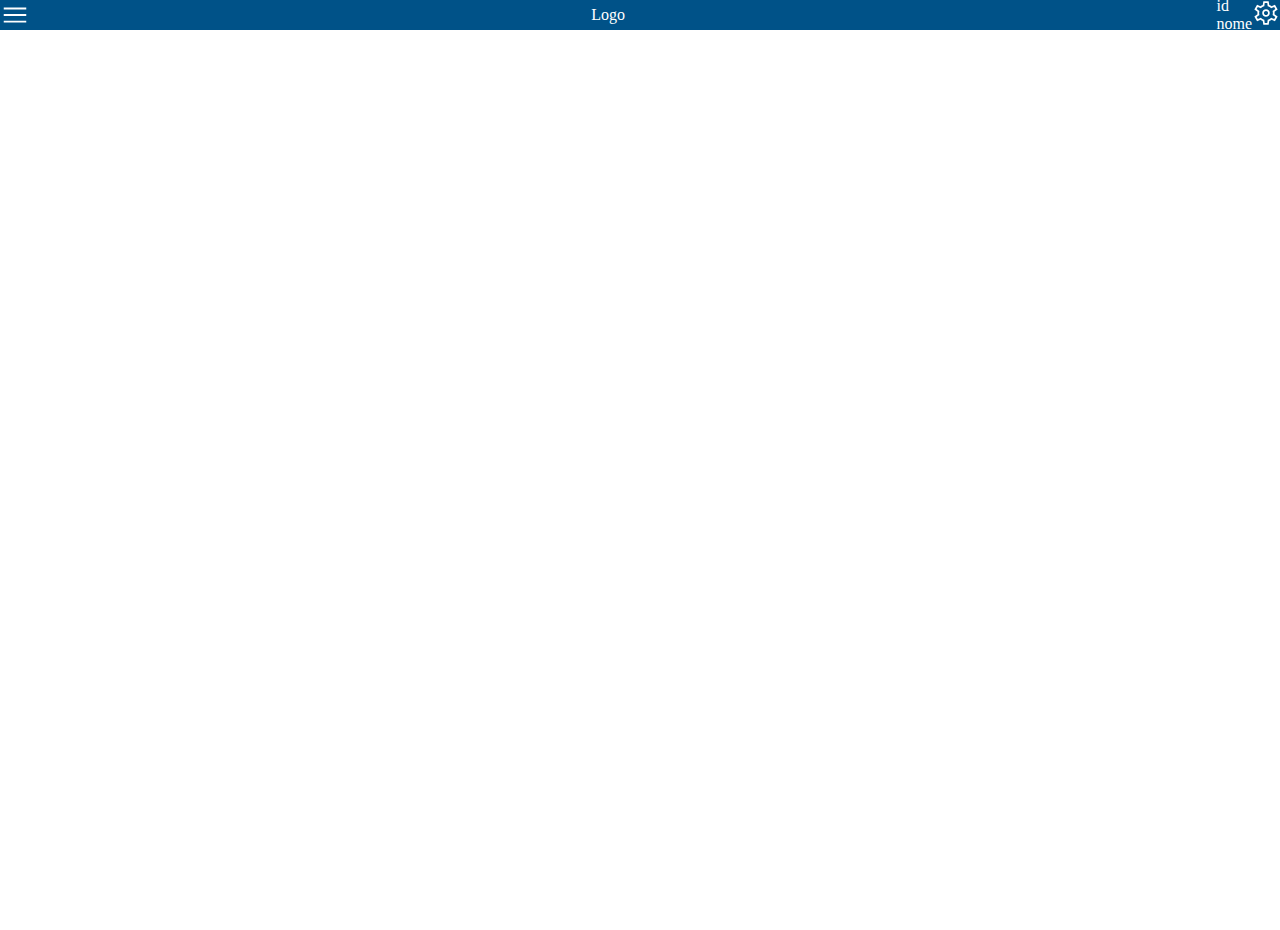
==== backoffice/index.html @ fe5abf9b "feature create movimentacao produtos" ====
<!DOCTYPE html>
<html lang="pt-br">

<head>
    <meta charset="UTF-8">
    <meta name="viewport" content="width=device-width, initial-scale=1.0">
    <title>Estoque - BackOffice</title>
    <link rel="stylesheet" type="text/css" href="../estoque_geral.css">
    <link rel="stylesheet" type="text/css" href="index.css">

</head>

<body>

    <div id="menuPrincipal" class="menuPrincipal ocultar">
        <div class="menuItens">
            <a href="./colaboradores/colaboradores.html" target="fprincipal" class="btn_menuItem">Pessoas</a>
            <a href="./fornecedores/fornecedores.html" target="fprincipal" class="btn_menuItem">Fornecedores</a>
            <a href="./produtos/produtos.html" target="fprincipal" class="btn_menuItem">Produtos</a>
            <a href="#" class="btn_menuItem">devanderson</a>
            <a href="#" class="btn_menuItem">devanderson</a>
        </div>
        <div>
            <img src="../imagens/menu.svg" id="btn_menuPrincipal" class="btn_menuPrincipal">
        </div>
    </div>

    <!-- <section class="container">
        <div class="box"></div>
    </section> -->

    <div id="topo" class="topo">
        <div></div>
        <div id="logo" class="logo">Logo</div>
        <div id="config" class="config">
            <div>
                <div>id</div>
                <div>nome</div>
            </div>
            <div>
                <img src="../imagens/setting.svg" id="btn_config" class="btn_config">
            </div>
        </div>
    </div>

    <div id="principal" class="principal">
        <iframe name="fprincipal" class="fprincipal" frameborder="0"></iframe>
    </div>
    <!-- <script src="https://cdn.jsdelivr.net/npm/gsap@3.12.2/dist/gsap.min.js"></script> -->
    <script src="../estoque_geral.js" type="module"></script>
    <script src="index.js" type="module"></script>
</body>

</html>
---- estoque_geral.css ----
* {
    margin: 0px;
    padding: 0px;
    /* box-sizing: border-box; */
}

:root {
    --azul-principal: #005288;
    --fundo-janela: #ccc;
}

body {
    overflow: hidden;
}

.menuPrincipal {
    position: absolute;
    top: 0px;
    left: 0px;
    display: flex;
    justify-content: flex-start;
    align-items: flex-start;
    width: 240px;
    height: 100vh;
    transition: all .2s;
}

.esconderElemento {
    display: none !important;
}

.ocultar {
    left: -190px !important;
    transition: all .2s;
}

.menuItens {
    display: flex;
    justify-content: flex-start;
    align-items: center;
    flex-direction: column;
    background-color: #ccc;
    height: 100%;
}

.btn_menuItem {
    cursor: pointer;
    margin: 5px;
    padding: 5px 15px;
    width: 150px;
    border: none;
    border-radius: 5px;
    text-decoration: none;
    color: #000;
    background-color: #888;
    text-align: center;
    color: #fff;
}

.btn_menuPrincipal {
    cursor: pointer;
    border: none;
    width: 30px;

}

.principal {
    display: flex;
    justify-content: flex-start;
    align-items: flex-start;
    width: 100%;
    height: 100vh;
}

.fprincipal {
    width: 100%;
    height: 100%;
    border: none;
    ;
}

.btn_menuPrincipal img {
    width: inherit;
}

/* formatação de grids */
.areaGrid {
    display: flex;
    justify-content: center;
    align-items: flex-start;
    width: 100%;
    max-height: calc(100vh - 160px);
    overflow-y: auto;

}

.grid {
    display: flex;
    justify-content: center;
    align-items: center;
    flex-direction: column;
}

.tituloGrid {
    display: flex;
    justify-content: center;
    align-items: center;
    flex-direction: row;
    background-color: var(--azul-principal);
    color: #fff;
}

.colunaTituloGrid {
    display: flex;
    justify-content: center;
    align-items: center;
}

.dadosGrid {
    display: flex;
    justify-content: flex-start;
    align-items: flex-start;
    flex-direction: column;
}

.linhaGrid {
    display: flex;
    justify-content: center;
    align-items: center;
    flex-direction: row;
    width: 100%;
}

.linhaGrid:nth-child(even) {
    background-color: #eee;
}

.linhaGrid:nth-child(odd) {
    background-color: #ccc;
}

.linhaGrid:hover {
    background-color: #0ac !important;
    color: #fff !important;
}

.ocultarLinhaGrid {
    display: none !important;
}

.colunaLinhaGrid {
    display: flex;
    justify-content: center;
    align-items: center;
}

.icone_op {
    width: 25px;
    cursor: pointer;
}

/*  */

/* topo janela */
.topoJanela {
    display: flex;
    justify-content: space-between;
    align-items: center;
    margin: 10px 0px 10px 0px;
}

.btn_mainoper {
    background-color: var(--azul-principal);
    border-radius: 100px;
    cursor: pointer;
    width: 40px;
}

/* ---------- */

/* janela novo */
.popup {
    display: flex;
    justify-content: center;
    align-items: center;
    background-color: rgba(0, 0, 0, 0.75);
    position: absolute;
    top: 0px;
    left: 0px;
    width: 100%;
    height: 100vh;


}

.janelaPopup {
    display: flex;
    justify-content: flex-start;
    align-items: flex-start;
    flex-direction: column;
    width: 50%;
}

.tituloPopup {
    display: flex;
    justify-content: space-between;
    align-items: center;
    color: #fff;
    background-color: var(--azul-principal);
    padding: 5px;
    border-radius: 5px 5px 0px 0px;
    width: 100%;
}

.corpoPopup {
    display: flex;
    justify-content: flex-start;
    align-items: flex-start;
    flex-direction: column;
    background-color: var(--fundo-janela);
    width: 100%;
    padding: 5px;
}

.rodapePopup {
    display: flex;
    justify-content: space-around;
    align-items: flex-start;
    background-color: var(--azul-principal);
    border-radius: 0px 0px 5px 5px;
    padding: 5px;
    width: 100%
}

.btn_janelaoper {
    width: 30px;
    cursor: pointer;
}

.btn_comandoPopup {
    background-color: #012d4b;
    border: none;
    color: #fff;
    padding: 5px;
    border-radius: 5px;
    cursor: pointer;
    text-transform: uppercase;
}

.campoForm {
    display: flex;
    justify-content: flex-start;
    align-items: flex-start;
    flex-direction: column;
    box-sizing: border-box;
    width: 100%;
}

.campoForm2 {
    display: flex;
    justify-content: center;
    align-items: flex-start;
    flex-direction: row;
    box-sizing: border-box;
    width: 100%;
    background-color: #ccc;
    padding: 5px;
    border-radius: 5px;
}

.campoForm input,
.campoForm select {
    padding: 5px;
    border-radius: 5px;
    border: none;
    width: 100%;
    box-sizing: border-box;
    background-color: #fff;
    margin-bottom: 5px;
}

.inputFiltragem {
    border: 3px solid #888 !important;

}

.campoFiltragem {
    width: 300px;
}

.campoRadio {
    display: flex;
    justify-content: flex-start;
    align-items: center;
    flex-direction: row;
}

.filtragem {
    display: flex;
    justify-content: center;
    align-items: center;
}

.ocultarPopup {
    display: none !important;
}

.telefones {
    display: flex;
    justify-content: flex-start;
    align-items: flex-start;
    flex-direction: row;
    flex-wrap: wrap;
    background-color: #fff;

}

.tel {
    display: flex;
    justify-content: flex-start;
    align-items: flex-start;
    flex-direction: row;
    margin: 5px;
}

.numTel {
    background-color: #c9c9c9 !important;
    padding: 5px;
    border-radius: 5px 0px 0px 5px !important;
    border: 5px;
    width: 100px !important;
}

.delTel {
    background-color: #ee6a6a !important;
    padding: 5px;
    border-radius: 0px 5px 5px 0px !important;
    border: 5px;
    width: 18.5px !important;
    cursor: pointer;
}

/* ------------- */
.container {
    display: flex;
    align-items: center;
    justify-content: center;
}

.box {
    display: flex;
    justify-content: center;
    align-items: center;
    width: 25px;
    height: 25px;
    background-color: green;
}

/* cxmsg */
.cxmsg_fundo {
    position: fixed;
    top: 0px;
    left: 0px;
    width: 100%;
    height: 100vh;
    display: flex;
    margin: auto;
    align-items: center;
    justify-content: center;
    background-color: rgba(0, 0, 0, 0.75);
    z-index: 1000;
}

.cxmsg {
    width: 400px;
}

.titulo_cxmsg {
    display: flex;
    justify-content: space-between;
    align-items: center;
    background-color: #00f;
    color: #fff;
    border-radius: 10px 10px 0px 0px;
    padding: 5px;
}

.corpo_cxmsg {
    display: flex;
    justify-content: flex-start;
    align-items: center;
    background-color: #aaa;
    color: #000;
    padding: 5px;
    padding: 20px 5px;


}

.rodape_cxmsg {
    display: flex;
    justify-content: space-around;
    align-items: center;
    padding: 5px;
    background-color: #555;
    border-radius: 0px 0px 10px 10px;

}

.btn_fechar_cxmsg {
    display: flex;
    justify-content: center;
    align-items: center;
    background-color: #f00;
    width: 20px;
    cursor: pointer;
    border-radius: 5px;
}

.btn_cxmsg {
    background-color: #aaa;
    width: 100px;
    cursor: pointer;
    border-radius: 5px;
    padding: 5px;
    text-transform: uppercase;
    border: none;
}

/*  */
---- backoffice/index.css ----
.topo {
    display: flex;
    justify-content: space-between;
    align-items: center;
    background-color: var(--azul-principal);
    color: #fff;
    height: 30px;
}

.logo {
    display: flex;
    justify-content: center;
    align-items: center;
}

.config {
    display: flex;
    justify-content: center;
    align-items: center;
}
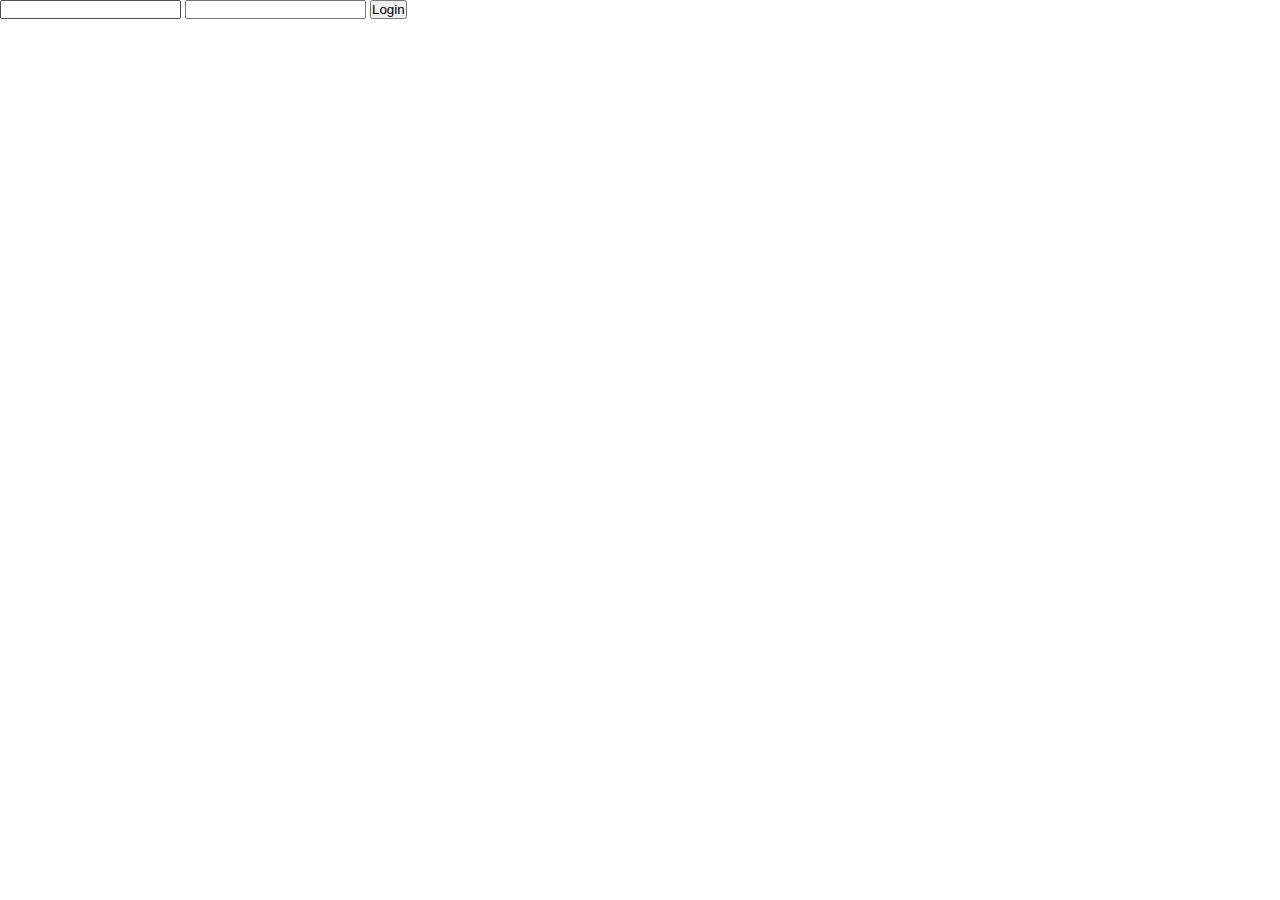
==== commit 640330c9: "feature create login access" ====
--- a/backoffice/index.html
+++ b/backoffice/index.html
@@ -11,42 +11,13 @@
 </head>
 
 <body>
-
-    <div id="menuPrincipal" class="menuPrincipal ocultar">
-        <div class="menuItens">
-            <a href="./colaboradores/colaboradores.html" target="fprincipal" class="btn_menuItem">Pessoas</a>
-            <a href="./fornecedores/fornecedores.html" target="fprincipal" class="btn_menuItem">Fornecedores</a>
-            <a href="./produtos/produtos.html" target="fprincipal" class="btn_menuItem">Produtos</a>
-            <a href="#" class="btn_menuItem">devanderson</a>
-            <a href="#" class="btn_menuItem">devanderson</a>
-        </div>
-        <div>
-            <img src="../imagens/menu.svg" id="btn_menuPrincipal" class="btn_menuPrincipal">
-        </div>
+    <div id="login">
+        <input type="text" id="f_username" class="f_username">
+        <input type="text" id="f_senha" class="f_senha">
+        <button id="btn_login">Login</button>
     </div>
 
-    <!-- <section class="container">
-        <div class="box"></div>
-    </section> -->
 
-    <div id="topo" class="topo">
-        <div></div>
-        <div id="logo" class="logo">Logo</div>
-        <div id="config" class="config">
-            <div>
-                <div>id</div>
-                <div>nome</div>
-            </div>
-            <div>
-                <img src="../imagens/setting.svg" id="btn_config" class="btn_config">
-            </div>
-        </div>
-    </div>
-
-    <div id="principal" class="principal">
-        <iframe name="fprincipal" class="fprincipal" frameborder="0"></iframe>
-    </div>
-    <!-- <script src="https://cdn.jsdelivr.net/npm/gsap@3.12.2/dist/gsap.min.js"></script> -->
     <script src="../estoque_geral.js" type="module"></script>
     <script src="index.js" type="module"></script>
 </body>
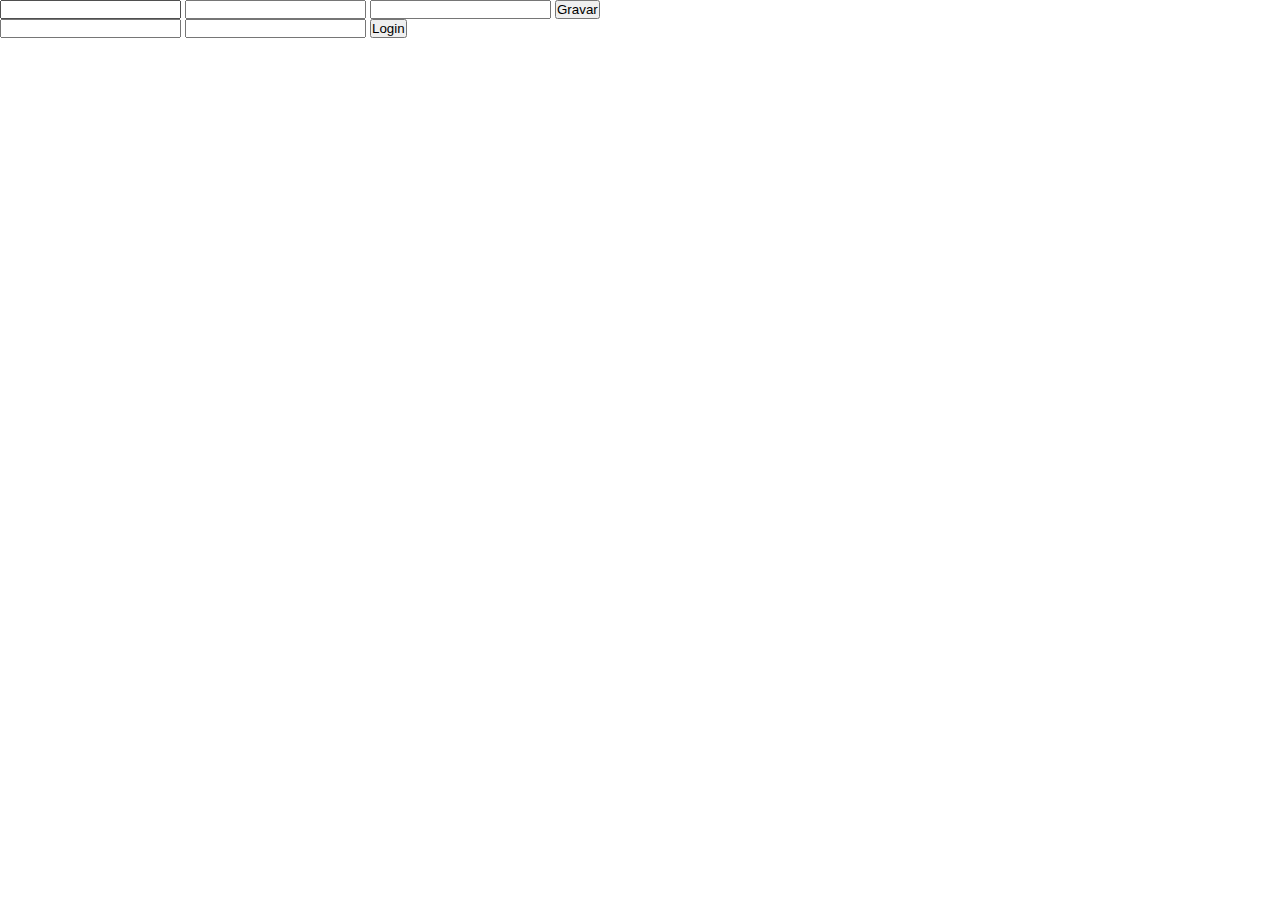
==== commit e2003a3a: "feature add login" ====
--- a/backoffice/index.html
+++ b/backoffice/index.html
@@ -11,8 +11,17 @@
 </head>
 
 <body>
+    <div id="primeiroAcesso">
+        <input type="email" id="f_email" class="f_email">
+
+        <input type="text" id="f_senha1" class="f_senha1">
+        <input type="text" id="f_senha2" class="f_senha2">
+        <button id="btn_gravarSenha">Gravar</button>
+
+    </div>
+
     <div id="login">
-        <input type="text" id="f_username" class="f_username">
+        <input type="email" id="f_email" class="f_email">
         <input type="text" id="f_senha" class="f_senha">
         <button id="btn_login">Login</button>
     </div>
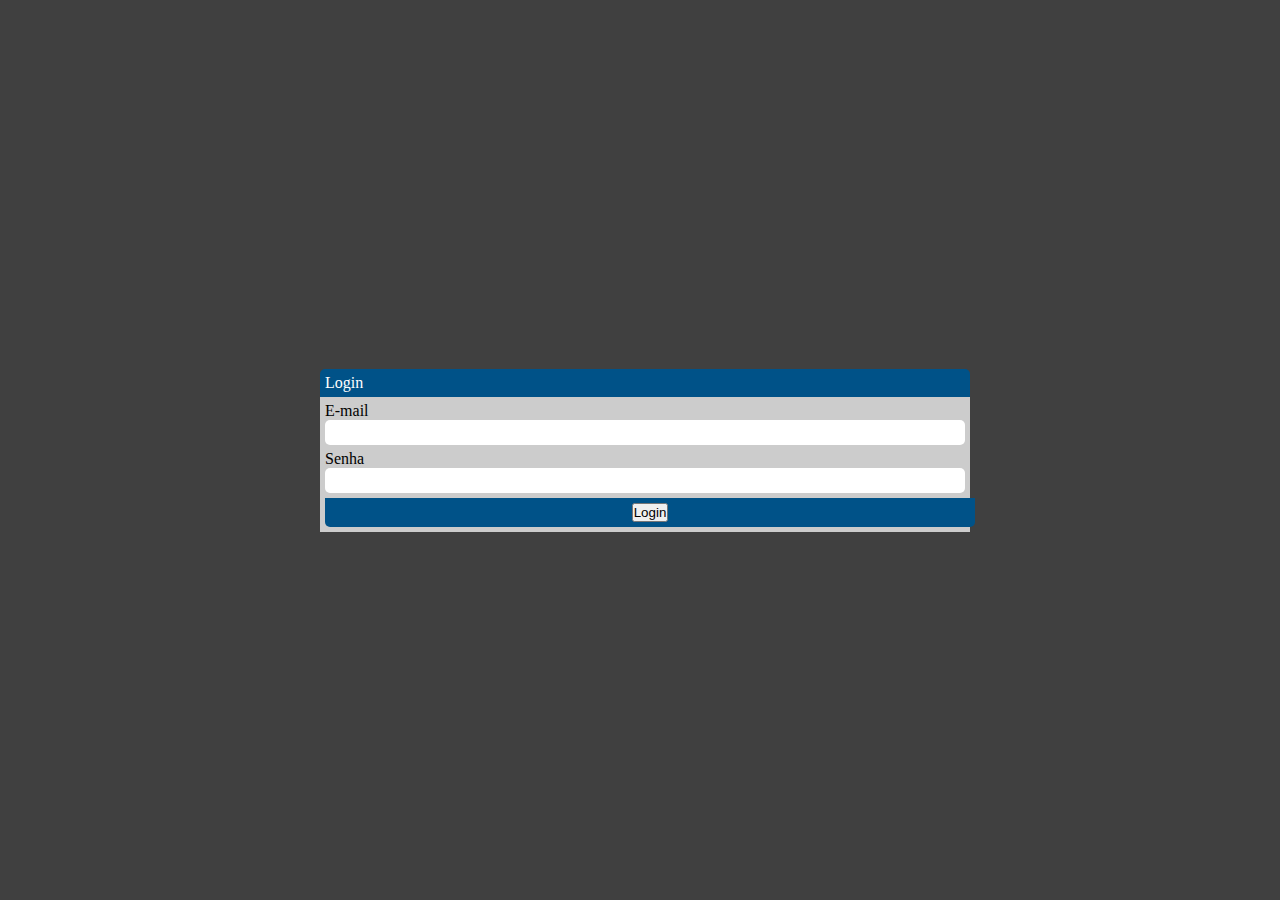
==== commit fe8d6d24: "feature login create style" ====
--- a/backoffice/index.html
+++ b/backoffice/index.html
@@ -11,22 +11,53 @@
 </head>
 
 <body>
-    <div id="primeiroAcesso">
-        <input type="email" id="f_email" class="f_email">
-
-        <input type="text" id="f_senha1" class="f_senha1">
-        <input type="text" id="f_senha2" class="f_senha2">
-        <button id="btn_gravarSenha">Gravar</button>
-
-    </div>
-
-    <div id="login">
-        <input type="email" id="f_email" class="f_email">
-        <input type="text" id="f_senha" class="f_senha">
-        <button id="btn_login">Login</button>
+    <div id="primeiroAcesso" class="popup ocultarPopup">
+        <div class="janelaPopup">
+            <div class="tituloPopup">
+                <div id="tituloPopup">Definição de Senha</div>
+                <img src="../../imagens/fechar.svg" alt="" class="btn_janelaoper" id="btn_fecharPopupDefSenha">
+            </div>
+            <div class="corpoPopup">
+                <div class="campoForm">
+                    <label for="">E-mail</label>
+                    <input type="email" id="f_emaildefsenha" class="f_emaildefsenha">
+                </div>
+                <div class="campoForm">
+                    <label for="">Senha</label>
+                    <input type="password" id="f_senha1" class="f_senha1">
+                </div>
+                <div class="campoForm">
+                    <label for="">Redigite a Senha</label>
+                    <input type="password" id="f_senha2" class="f_senha2">
+                </div>
+            </div>
+            <div class="rodapePopup">
+                <button id="btn_gravarSenha" class="btn_comandoPopup">Gravar</button>
+            </div>
+        </div>
     </div>
 
 
+    <div id="login" class="popup ">
+        <div class="janelaPopup">
+            <div class="tituloPopup">
+                <div id="tituloPopup">Login</div>
+            </div>
+            <div class="corpoPopup">
+                <div class="campoForm">
+                    <label for="">E-mail</label>
+                    <input type="email" id="f_email" class="f_email">
+                </div>
+                <div class="campoForm">
+                    <label for="">Senha</label>
+                    <input type="text" id="f_senha" class="f_senha">
+                </div>
+                <div class="rodapePopup">
+                    <button id="btn_login" class="btn_login">Login</button>
+                </div>
+            </div>
+        </div>
+    </div>
     <script src="../estoque_geral.js" type="module"></script>
     <script src="index.js" type="module"></script>
 </body>
--- a/estoque_geral.css
+++ b/estoque_geral.css
@@ -61,7 +61,6 @@
     cursor: pointer;
     border: none;
     width: 30px;
-
 }
 
 .principal {
@@ -76,7 +75,6 @@
     width: 100%;
     height: 100%;
     border: none;
-    ;
 }
 
 .btn_menuPrincipal img {
@@ -91,7 +89,6 @@
     width: 100%;
     max-height: calc(100vh - 160px);
     overflow-y: auto;
-
 }
 
 .grid {
@@ -189,8 +186,6 @@
     left: 0px;
     width: 100%;
     height: 100vh;
-
-
 }
 
 .janelaPopup {
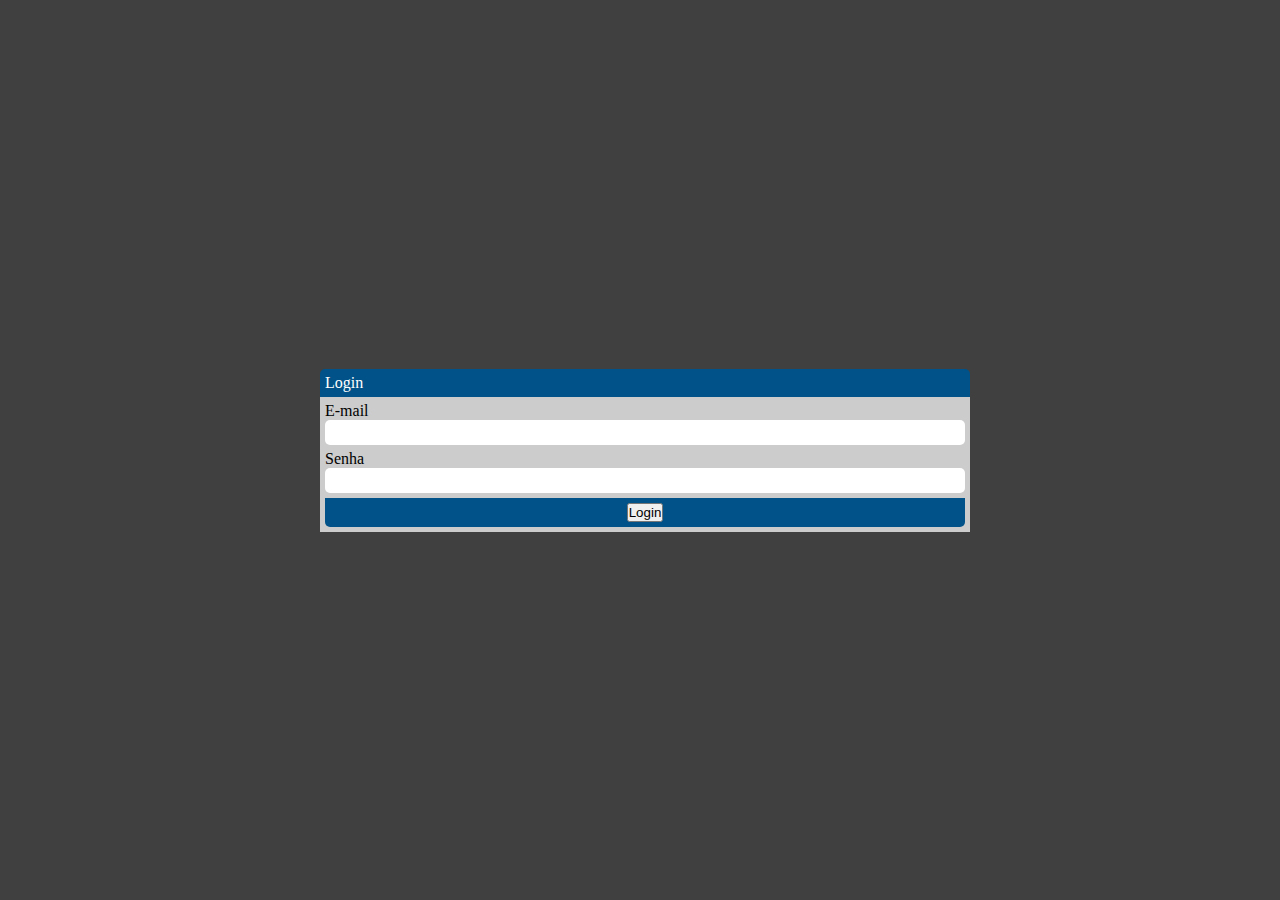
==== commit 02de559d: "fix create modal to create password" ====
--- a/backoffice/index.html
+++ b/backoffice/index.html
@@ -13,6 +13,7 @@
 <body>
     <div id="primeiroAcesso" class="popup ocultarPopup">
         <div class="janelaPopup">
+            <input type="hidden" id="iddefsenha" value="-1">
             <div class="tituloPopup">
                 <div id="tituloPopup">Definição de Senha</div>
                 <img src="../../imagens/fechar.svg" alt="" class="btn_janelaoper" id="btn_fecharPopupDefSenha">
@@ -20,7 +21,7 @@
             <div class="corpoPopup">
                 <div class="campoForm">
                     <label for="">E-mail</label>
-                    <input type="email" id="f_emaildefsenha" class="f_emaildefsenha">
+                    <input type="email" id="emaildefsenha" class="emaildefsenha" readonly>
                 </div>
                 <div class="campoForm">
                     <label for="">Senha</label>
--- a/estoque_geral.css
+++ b/estoque_geral.css
@@ -223,8 +223,9 @@
     align-items: flex-start;
     background-color: var(--azul-principal);
     border-radius: 0px 0px 5px 5px;
-    padding: 5px;
-    width: 100%
+    padding: 5px 0px;
+    width: 100%;
+
 }
 
 .btn_janelaoper {
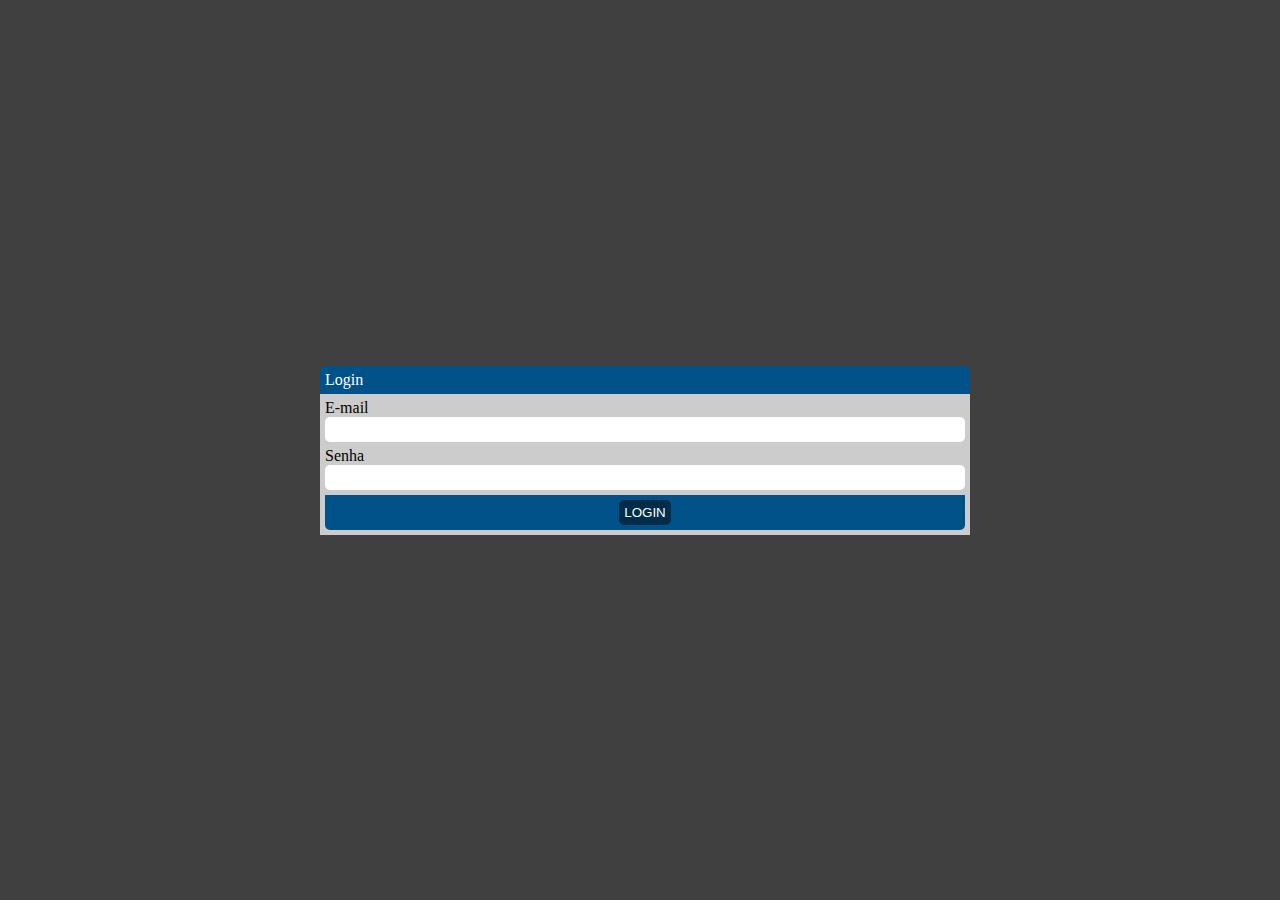
==== commit c753107a: "fix rename class for login button" ====
--- a/backoffice/index.html
+++ b/backoffice/index.html
@@ -54,7 +54,7 @@
                     <input type="text" id="f_senha" class="f_senha">
                 </div>
                 <div class="rodapePopup">
-                    <button id="btn_login" class="btn_login">Login</button>
+                    <button id="btn_login" class="btn_comandoPopup">Login</button>
                 </div>
             </div>
         </div>
